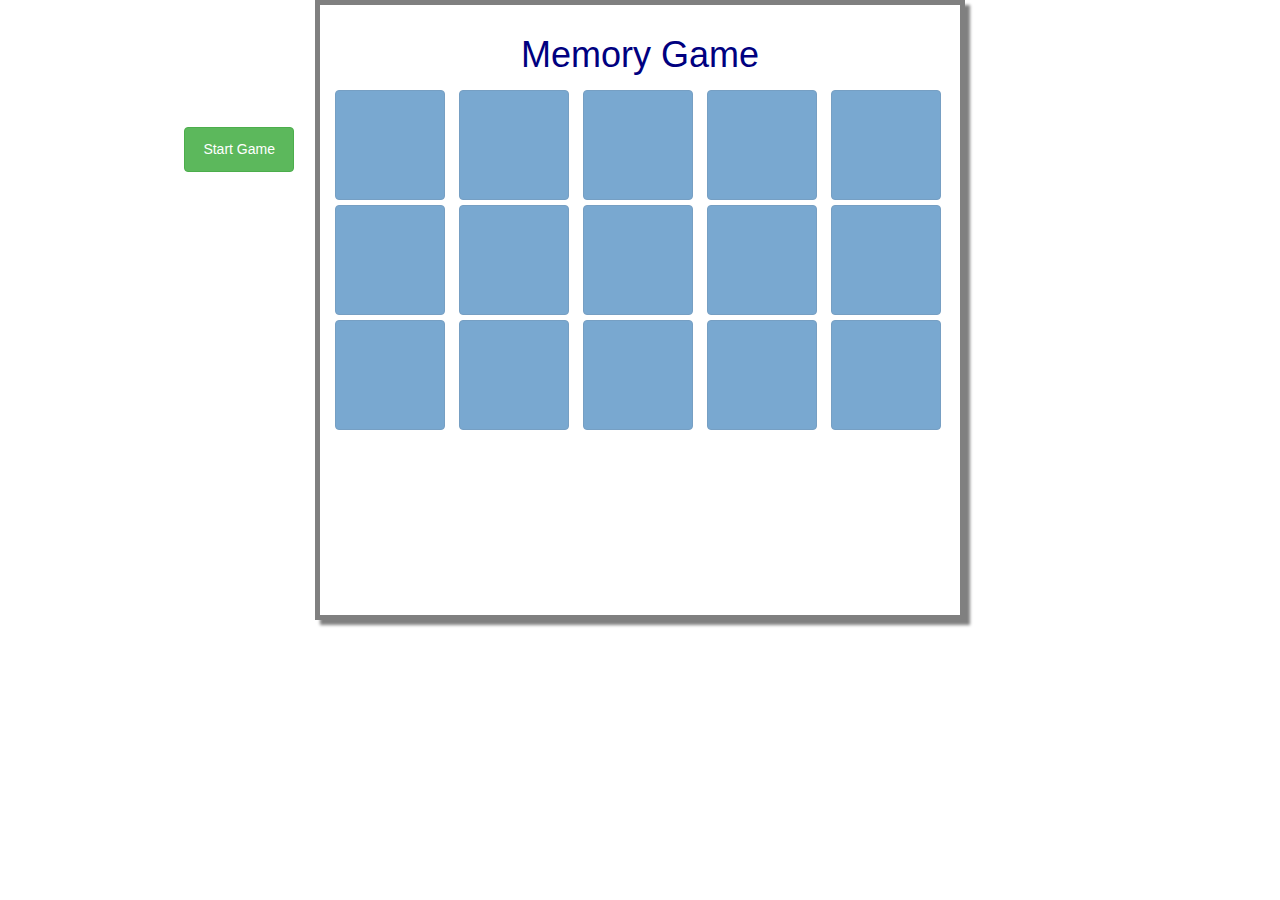
==== index.html @ 7b7fe7b1 "Basic Game working" ====
<!DOCTYPE html>
<html>

	<head>
		<link rel="stylesheet" href="https://maxcdn.bootstrapcdn.com/bootstrap/3.3.7/css/bootstrap.min.css" integrity="sha384-BVYiiSIFeK1dGmJRAkycuHAHRg32OmUcww7on3RYdg4Va+PmSTsz/K68vbdEjh4u" crossorigin="anonymous">
		<script src="https://maxcdn.bootstrapcdn.com/bootstrap/3.3.7/js/bootstrap.min.js" integrity="sha384-Tc5IQib027qvyjSMfHjOMaLkfuWVxZxUPnCJA7l2mCWNIpG9mGCD8wGNIcPD7Txa" crossorigin="anonymous"></script>
		<script src="jquery-3.3.1.min.js"></script>
		<script type="text/javascript" src="script.js"></script>
		<link rel="stylesheet" type="text/css" href="style.css">
		<title>Memory Game</title>
	</head>

	<body onload="myFunction()">
		<button style="position: absolute; top: 13.5%; left: 14%; text-align: center; height:45px;" 
						id="startBtn" type="button" class="btn btn-success" onclick="calcUniqueRandomNums()">Start Game</button>
		<div class="mainDiv">
			<h1>Memory Game</h1>
			<button id="btn1" disabled="disabled" type="button" class="btn btn-primary"></button>
			<button id="btn2" disabled="disabled" type="button" class="btn btn-primary"></button>
			<button id="btn3" disabled="disabled" type="button" class="btn btn-primary"></button>
			<button id="btn4" disabled="disabled" type="button" class="btn btn-primary"></button>
			<button id="btn5" disabled="disabled" type="button" class="btn btn-primary"></button>
			<button id="btn6" disabled="disabled" type="button" class="btn btn-primary"></button>
			<button id="btn7" disabled="disabled" type="button" class="btn btn-primary"></button>
			<button id="btn8" disabled="disabled" type="button" class="btn btn-primary"></button>
			<button id="btn9" disabled="disabled" type="button" class="btn btn-primary"></button>
			<button id="btn10" disabled="disabled" type="button" class="btn btn-primary"></button>
			<button id="btn11" disabled="disabled" type="button" class="btn btn-primary"></button>
			<button id="btn12" disabled="disabled" type="button" class="btn btn-primary"></button>
			<button id="btn13" disabled="disabled" type="button" class="btn btn-primary"></button>
			<button id="btn14" disabled="disabled" type="button" class="btn btn-primary"></button>		
			<button id="btn15" disabled="disabled" type="button" class="btn btn-primary"></button>

			<div id="usersGuess" class="usersGuess">
				<h4>How many could you remember?</h4>
				<input id="guess1" type="text">
				<input id="guess2" type="text">
				<input id="guess3" type="text">
				<input id="guess4" type="text">
				<input id="guess5" type="text">
				<input id="guess6" type="text">
				<input id="guess7" type="text">
				<input id="guess8" type="text">
				<input id="guess9" type="text">
				<input id="guess10" type="text">
				<input id="guess11" type="text">
				<input id="guess12" type="text">
				<input id="guess13" type="text">
				<input id="guess14" type="text">
				<input id="guess15" type="text">
				<button style="height:35px; margin-top: 10px;" id="checkNums" type="button" class="btn btn-warning" onclick="checkMatchedNums()">Submit</button>
				<p id="resultScore"></p>
				<p style="color: red;" id="totalCount"></p>
			</div>
		</div>	
	</body>
	
</html>
---- style.css ----
h1 
{
    text-align: center;
}

.mainDiv
{
	width: 650px; 
	height: 620px; 
	margin: auto; 
	border: solid 5px grey; 
	padding:10px; 
	font-family: arial; 
	color: navy; 
	box-shadow: 5px 5px 3px grey;
	background-color: white;
    position: relative;
}

input
{
	display: inline;
	width: 30px;
	border: solid 2px grey; 
	margin: auto;
	text-align: center;
}

.btnDiv
{
	width: 130px;
}

img 
{
	width:250px; 
	height:250px; 
	display: none;
}

button
{
    height: 110px;
    width: 110px;
    margin: 5px;
}

.usersGuess
{
	text-align: center;
	margin-top: 20px;
}
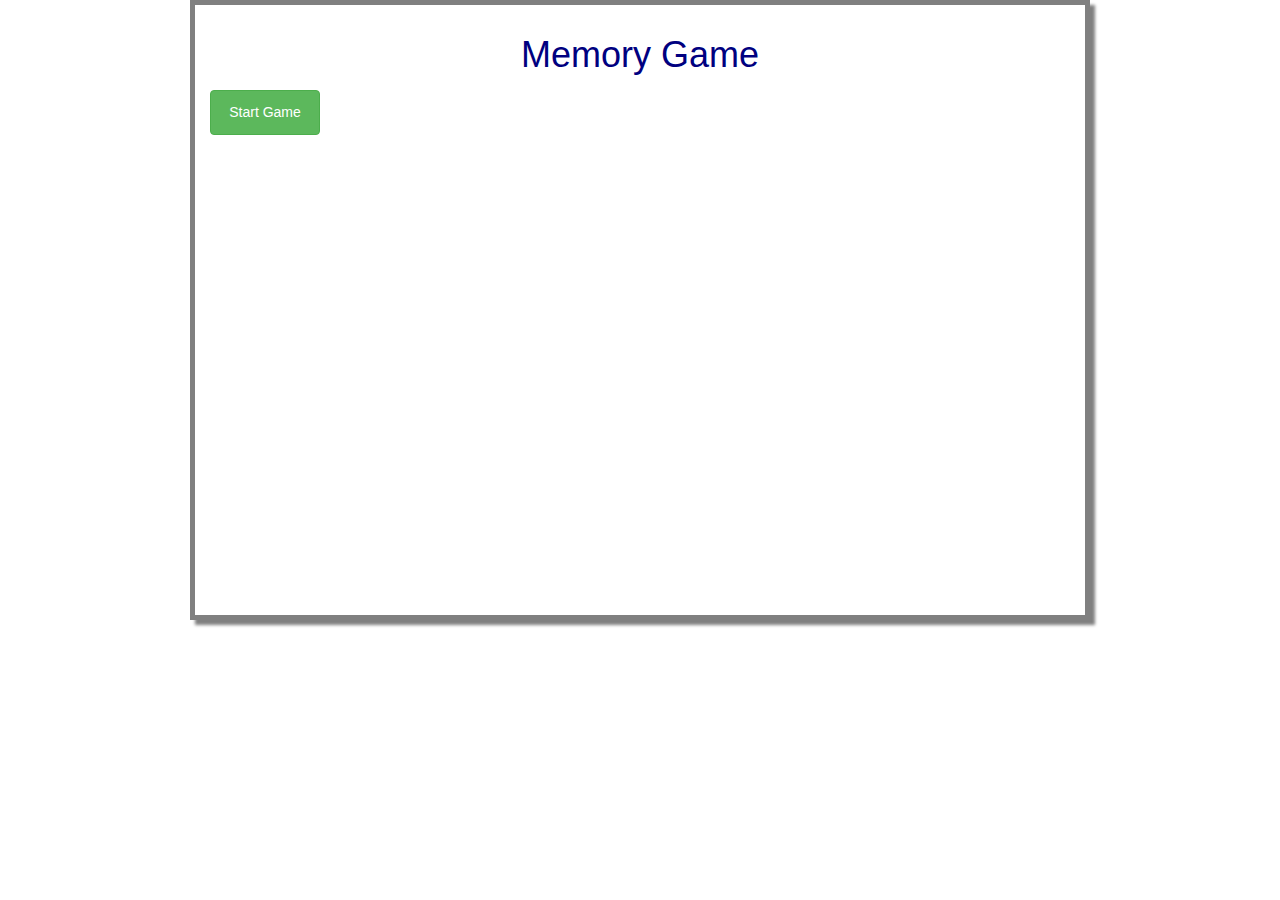
==== commit 39f00db8: "Working on userguess fields which need to be dynamically created at runtime." ====
--- a/index.html
+++ b/index.html
@@ -10,30 +10,17 @@
 		<title>Memory Game</title>
 	</head>
 
-	<body onload="myFunction()">
-		<button style="position: absolute; top: 13.5%; left: 14%; text-align: center; height:45px;" 
-						id="startBtn" type="button" class="btn btn-success" onclick="calcUniqueRandomNums()">Start Game</button>
-		<div class="mainDiv">
+	<body class="mainDiv" onload="myFunction()">
+		<!--<button style="position: absolute; top: 13.5%; left: 14%; text-align: center; height:45px;"
+				id="startBtn" type="button" class="btn btn-success" onclick="startGame()">Start Game</button>-->
+
 			<h1>Memory Game</h1>
-			<button id="btn1" disabled="disabled" type="button" class="btn btn-primary"></button>
-			<button id="btn2" disabled="disabled" type="button" class="btn btn-primary"></button>
-			<button id="btn3" disabled="disabled" type="button" class="btn btn-primary"></button>
-			<button id="btn4" disabled="disabled" type="button" class="btn btn-primary"></button>
-			<button id="btn5" disabled="disabled" type="button" class="btn btn-primary"></button>
-			<button id="btn6" disabled="disabled" type="button" class="btn btn-primary"></button>
-			<button id="btn7" disabled="disabled" type="button" class="btn btn-primary"></button>
-			<button id="btn8" disabled="disabled" type="button" class="btn btn-primary"></button>
-			<button id="btn9" disabled="disabled" type="button" class="btn btn-primary"></button>
-			<button id="btn10" disabled="disabled" type="button" class="btn btn-primary"></button>
-			<button id="btn11" disabled="disabled" type="button" class="btn btn-primary"></button>
-			<button id="btn12" disabled="disabled" type="button" class="btn btn-primary"></button>
-			<button id="btn13" disabled="disabled" type="button" class="btn btn-primary"></button>
-			<button id="btn14" disabled="disabled" type="button" class="btn btn-primary"></button>		
-			<button id="btn15" disabled="disabled" type="button" class="btn btn-primary"></button>
+			<button style="height:45px;"
+					id="startBtn" type="button" class="btn btn-success" onclick="startGame()">Start Game</button>
 
-			<div id="usersGuess" class="usersGuess">
+			<div id="usersGuess"> <!--class="usersGuess">-->
 				<h4>How many could you remember?</h4>
-				<input id="guess1" type="text">
+<!--				<input id="guess1" type="text">
 				<input id="guess2" type="text">
 				<input id="guess3" type="text">
 				<input id="guess4" type="text">
@@ -47,12 +34,11 @@
 				<input id="guess12" type="text">
 				<input id="guess13" type="text">
 				<input id="guess14" type="text">
-				<input id="guess15" type="text">
+				<input id="guess15" type="text">-->
 				<button style="height:35px; margin-top: 10px;" id="checkNums" type="button" class="btn btn-warning" onclick="checkMatchedNums()">Submit</button>
 				<p id="resultScore"></p>
 				<p style="color: red;" id="totalCount"></p>
 			</div>
-		</div>	
 	</body>
 	
-</html>+</html>
--- a/style.css
+++ b/style.css
@@ -5,7 +5,7 @@
 
 .mainDiv
 {
-	width: 650px; 
+	width: 900px;
 	height: 620px; 
 	margin: auto; 
 	border: solid 5px grey; 
@@ -49,4 +49,4 @@
 {
 	text-align: center;
 	margin-top: 20px;
-}+}
